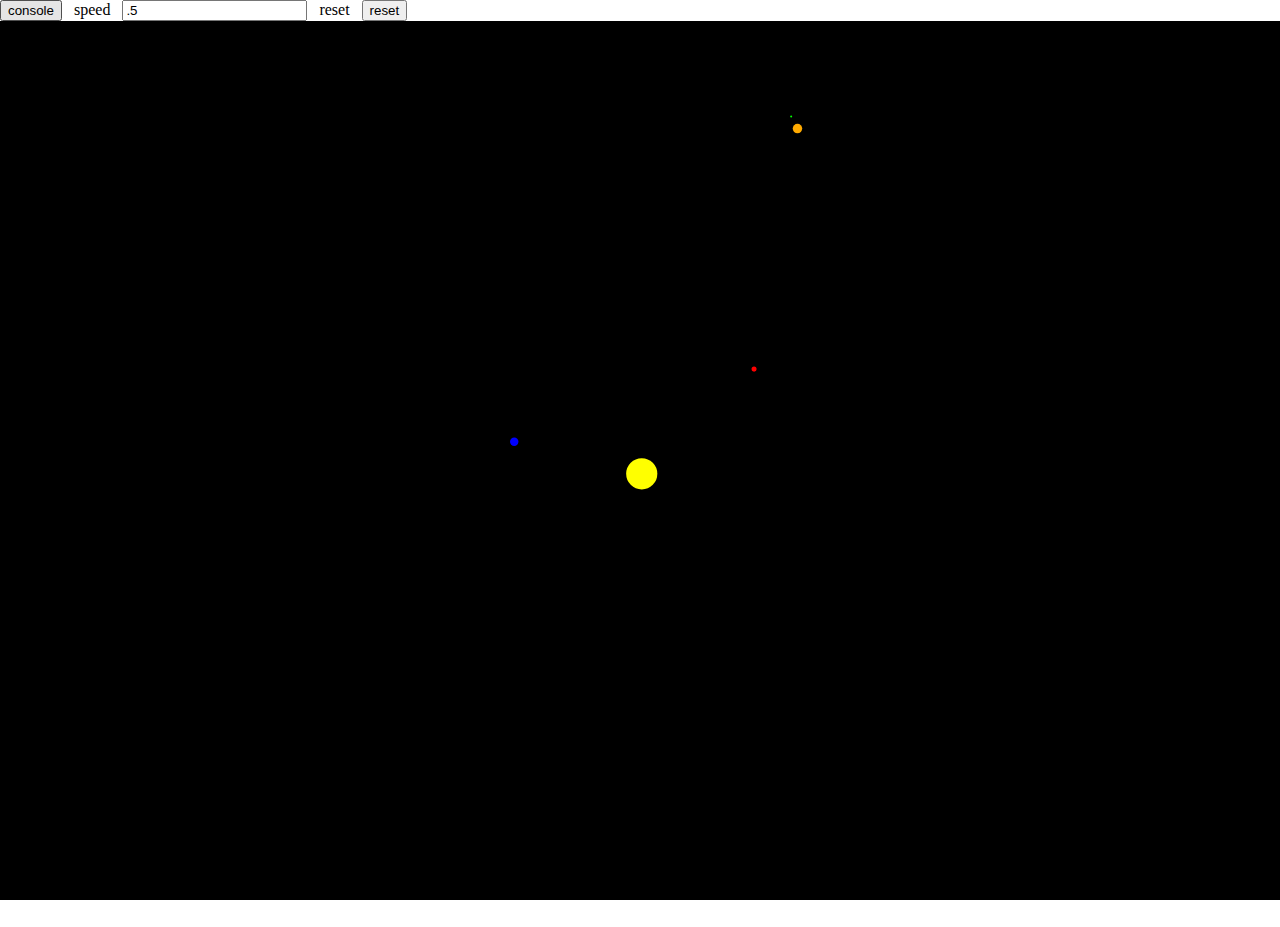
==== gravity.html @ 160bf14c "added bootstrap css,and custom css, added homepage" ====
﻿<!DOCTYPE html>
<html>
<head>
    <link href="css/gravity.css" rel="stylesheet" />
    <title></title>
    <meta charset="utf-8"/>
</head>
<body>
<style>
     html, body {
         width: 100%;
         height: 100%;
         margin: 0px;
         border: 0;
         overflow: hidden; /*  Disable scrollbars */
         display: block;  /* No floating content on sides */
     }
     div ul {display: inline-block;list-style: none;width: 225px;}
    #Debug {
        font-family: consolas;
        font-size: 12px;
    }
    canvas {
        background-color: #000000;
    }
</style>
<div>
    <button onclick="$('#Debug').slideToggle();" type="button">console</button> &nbsp; <label>speed</label> &nbsp; <input id="timeStep" type="number" step=".05" min="0" value=".5"/> &nbsp; <label>reset</label> &nbsp; <button onclick="resetSim();" type="button" id="resetButton">reset</button><br/>
    <div id="Debug" style="display: none;"></div>
</div>
<script src="https://code.jquery.com/jquery-2.1.4.js"></script>

<script src="js/gravity.js"></script>

</body>
</html>
---- css/gravity.css ----
﻿body {
}

canvas {
    border: 1px solid black;
}
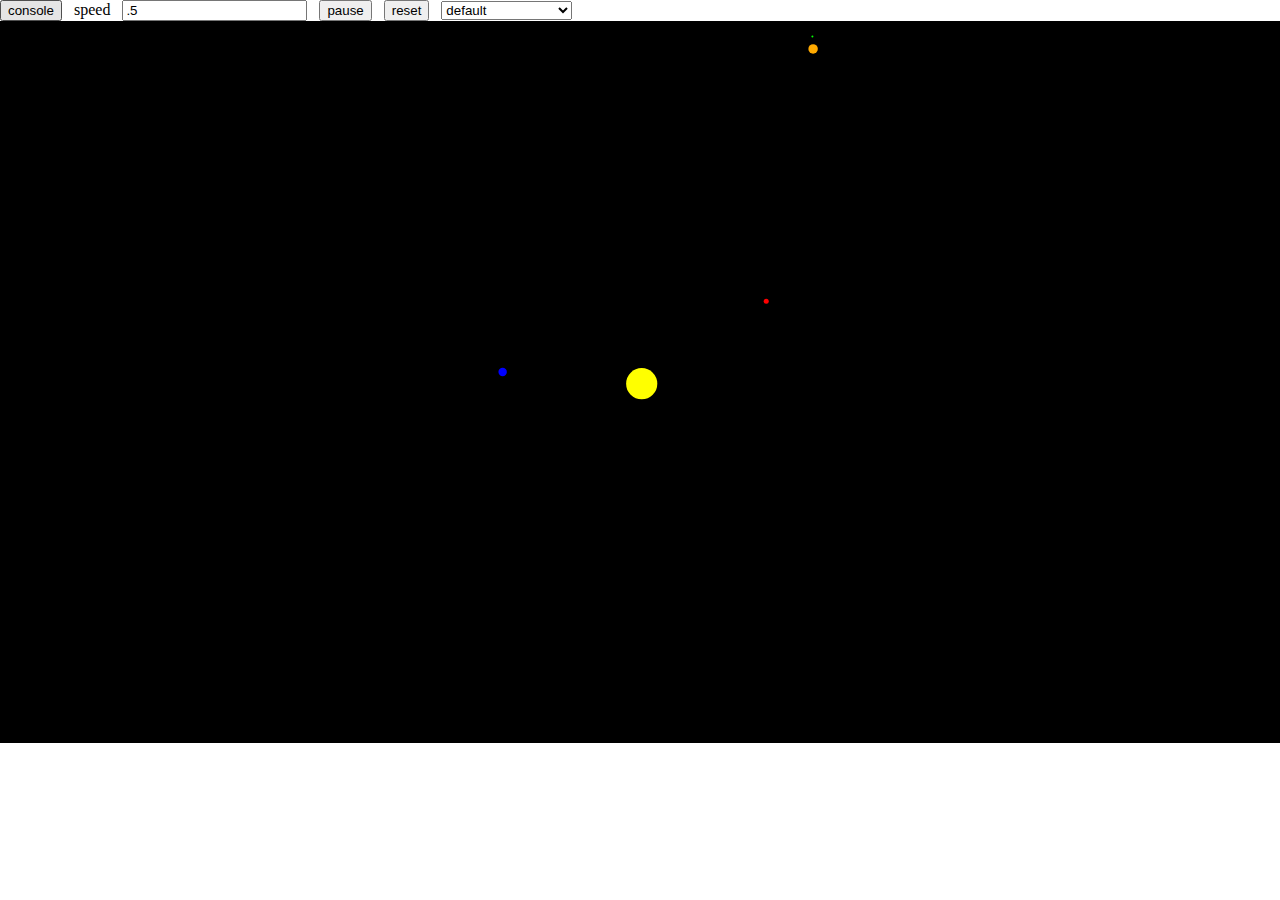
==== commit 24c6a3a7: "Updated gravity.js, gravity.htm; added presets" ====
--- a/gravity.html
+++ b/gravity.html
@@ -2,35 +2,76 @@
 <html>
 <head>
     <link href="css/gravity.css" rel="stylesheet" />
-    <title></title>
+    <title>gravity</title>
     <meta charset="utf-8"/>
 </head>
 <body>
 <style>
-     html, body {
-         width: 100%;
-         height: 100%;
-         margin: 0px;
-         border: 0;
-         overflow: hidden; /*  Disable scrollbars */
-         display: block;  /* No floating content on sides */
-     }
-     div ul {display: inline-block;list-style: none;width: 225px;}
+    html, body {
+        width: 100%;
+        height: 100%;
+        margin: 0px;
+        border: 0;
+        overflow: hidden; /*  Disable scrollbars */
+        display: block; /* No floating content on sides */
+    }
+    #Debug ul {
+        display: inline-block;
+        list-style: none;
+        width: 225px;
+    }
     #Debug {
         font-family: consolas;
         font-size: 12px;
+        display: none;
     }
     canvas {
         background-color: #000000;
     }
 </style>
+
 <div>
-    <button onclick="$('#Debug').slideToggle();" type="button">console</button> &nbsp; <label>speed</label> &nbsp; <input id="timeStep" type="number" step=".05" min="0" value=".5"/> &nbsp; <label>reset</label> &nbsp; <button onclick="resetSim();" type="button" id="resetButton">reset</button><br/>
-    <div id="Debug" style="display: none;"></div>
+    <button id="debugConsoleToggle" type="button">console</button> &nbsp;
+    <label>speed</label> &nbsp;
+    <input id="timeStep" type="number" step=".05" value=".5"/> &nbsp;
+    <button type="button" id="pauseButton">pause</button> &nbsp;
+    <button type="button" id="resetButton">reset</button> &nbsp;
+    <select id="presets">
+        <option value="_default">default</option>
+        <option value="fourStarBallet">four star ballet</option>
+        <option value="binaryStars">binary stars</option>
+        <option value="binaryStarSystem">binary star system</option>
+        <!--<option value="4">many bodies</option>-->
+        <option value="solarSystem">solar system</option>
+    </select> &nbsp;
+
+    <br/>
+    <div id="Debug"></div>
+
+    <div id="canvasHolder"></div>
 </div>
+
 <script src="https://code.jquery.com/jquery-2.1.4.js"></script>
+<script src="js/gravity.js"></script>
+<script>
+    $('#debugConsoleToggle').click(function() {
+        $('#Debug').slideToggle();
+    });
 
-<script src="js/gravity.js"></script>
+    $('#resetButton').click(function() {
+        resetSim();
+        //$('#timeStep').val('.5');
+    });
+
+    $('#pauseButton').click(function () {
+        toggleRun();
+        if (running) {
+            $(this).html("pause");
+        } else {
+            $(this).html("start");
+        }
+    });
+</script>
 
 </body>
 </html>
